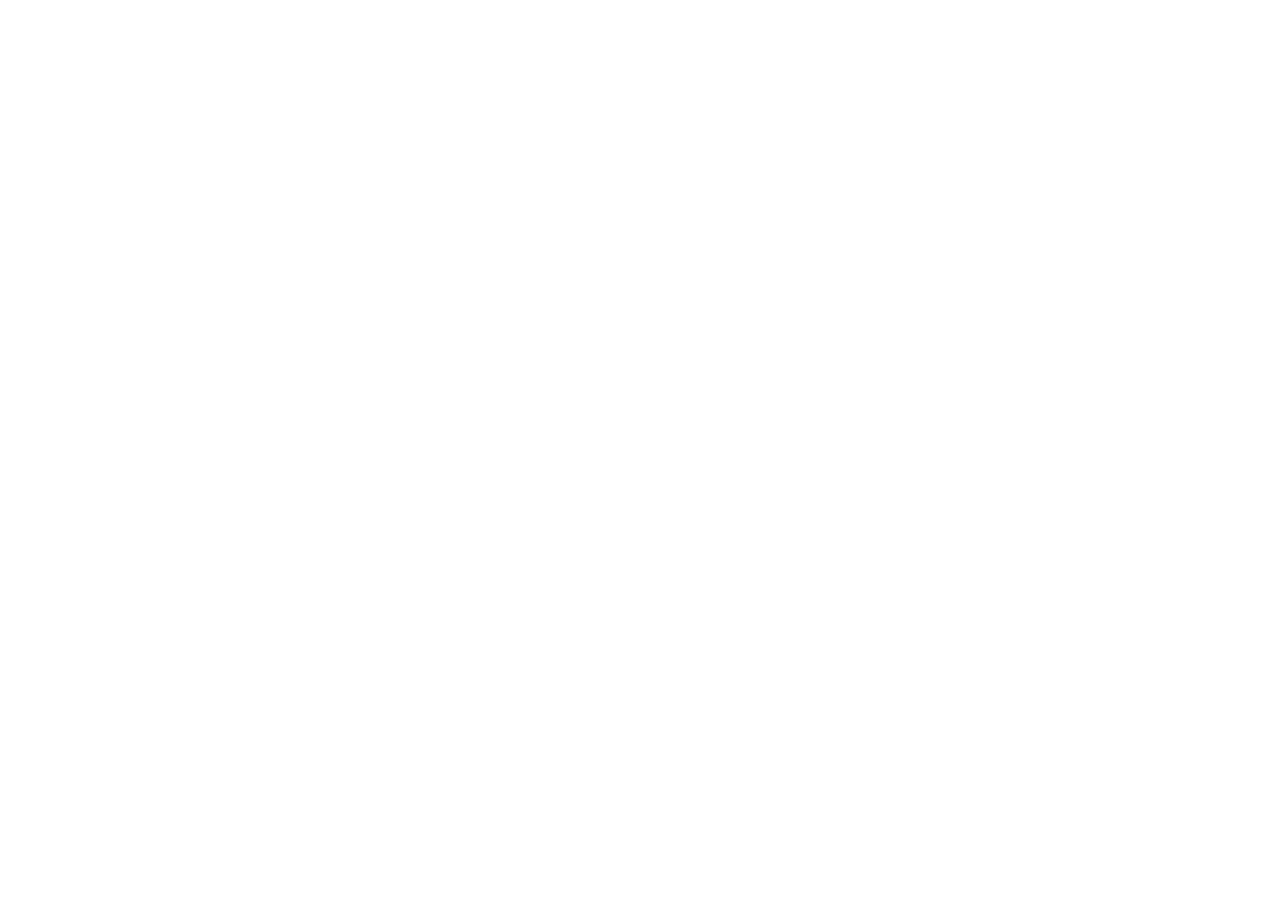
==== Homework_6/index.html @ 05295ac9 "Homework_6" ====
<!DOCTYPE html>
<head>
    <meta charset="UTF-8">
    <meta http-equiv="X-UA-Compatible" content="IE=edge">
    <meta name="viewport" content="width=device-width, initial-scale=1.0">
    <title>Homework_6</title>
</head>
<body>
    <!-- <div id="test">First</div>

    <img class="image" src="dog.jpg">

     <ul id="list">
         <li>1</li>
         <li>2</li>
         <li>3</li>
         <li>4</li>
         <li>5</li>
     </ul>   

     <h1>I'am a big header!!!</h1>
     <div id="myDiv">
         <p>First paragraph</p>
         <p>Second paragraph</p>
         <p>Third paragraph</p>
         <p>Fourth paragraph</p>
     </div>
     <ul id="myList">
         <li>Make</li>
         <li>me</li>
         <li>horizontal!</li>
     </ul>
     <span>Make me invisible, please!</span>

    <input type="text" id="input1" value="Text1">
    <input type="text" id="input2" value="Text2"> -->


<script src="tasks.js"></script>
</body>
</html>
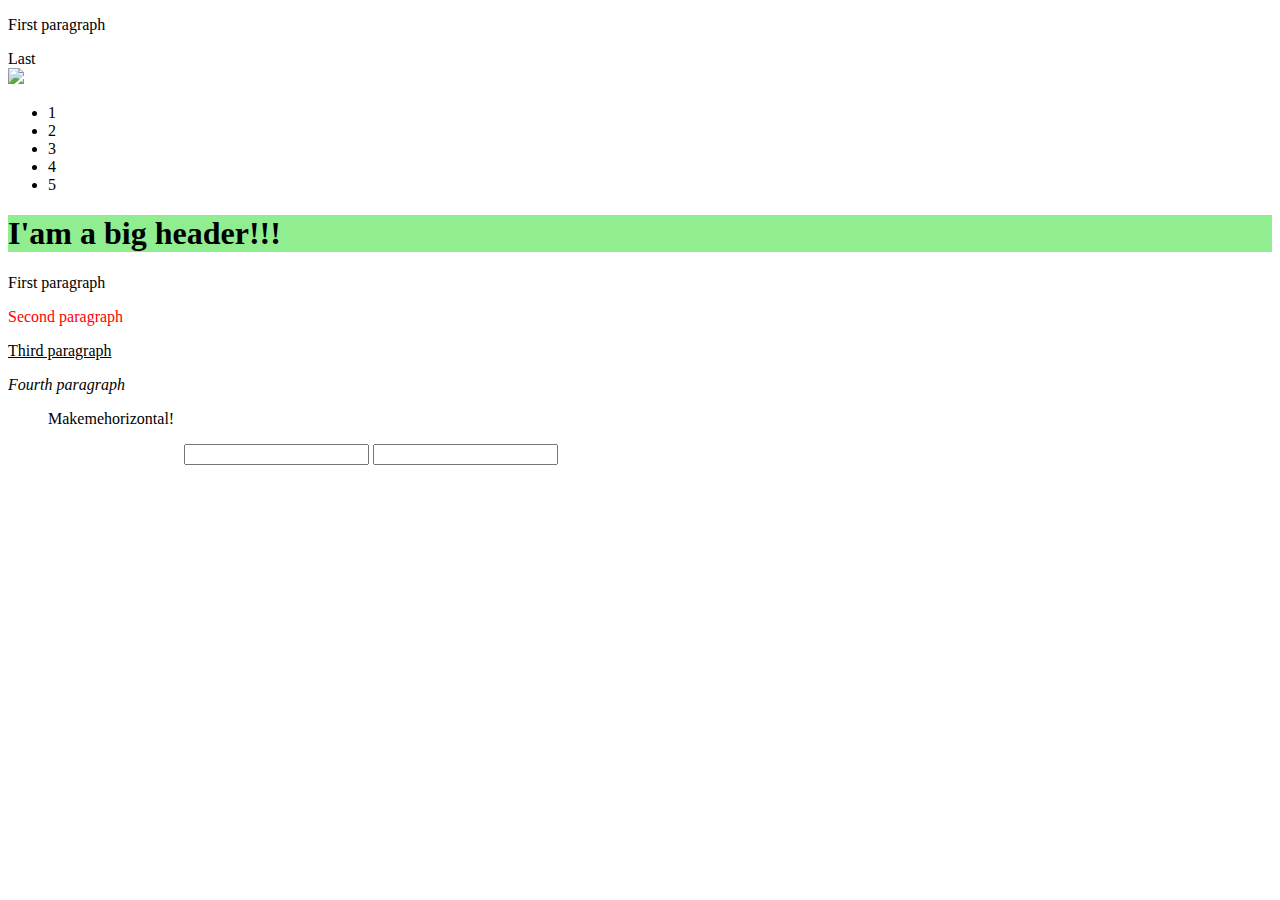
==== commit e2f390b6: "Homework_6" ====
--- a/Homework_6/index.html
+++ b/Homework_6/index.html
@@ -6,7 +6,7 @@
     <title>Homework_6</title>
 </head>
 <body>
-    <!-- <div id="test">First</div>
+    <div id="test">First</div>
 
     <img class="image" src="dog.jpg">
 
@@ -33,7 +33,7 @@
      <span>Make me invisible, please!</span>
 
     <input type="text" id="input1" value="Text1">
-    <input type="text" id="input2" value="Text2"> -->
+    <input type="text" id="input2" value="Text2">
 
 
 <script src="tasks.js"></script>
